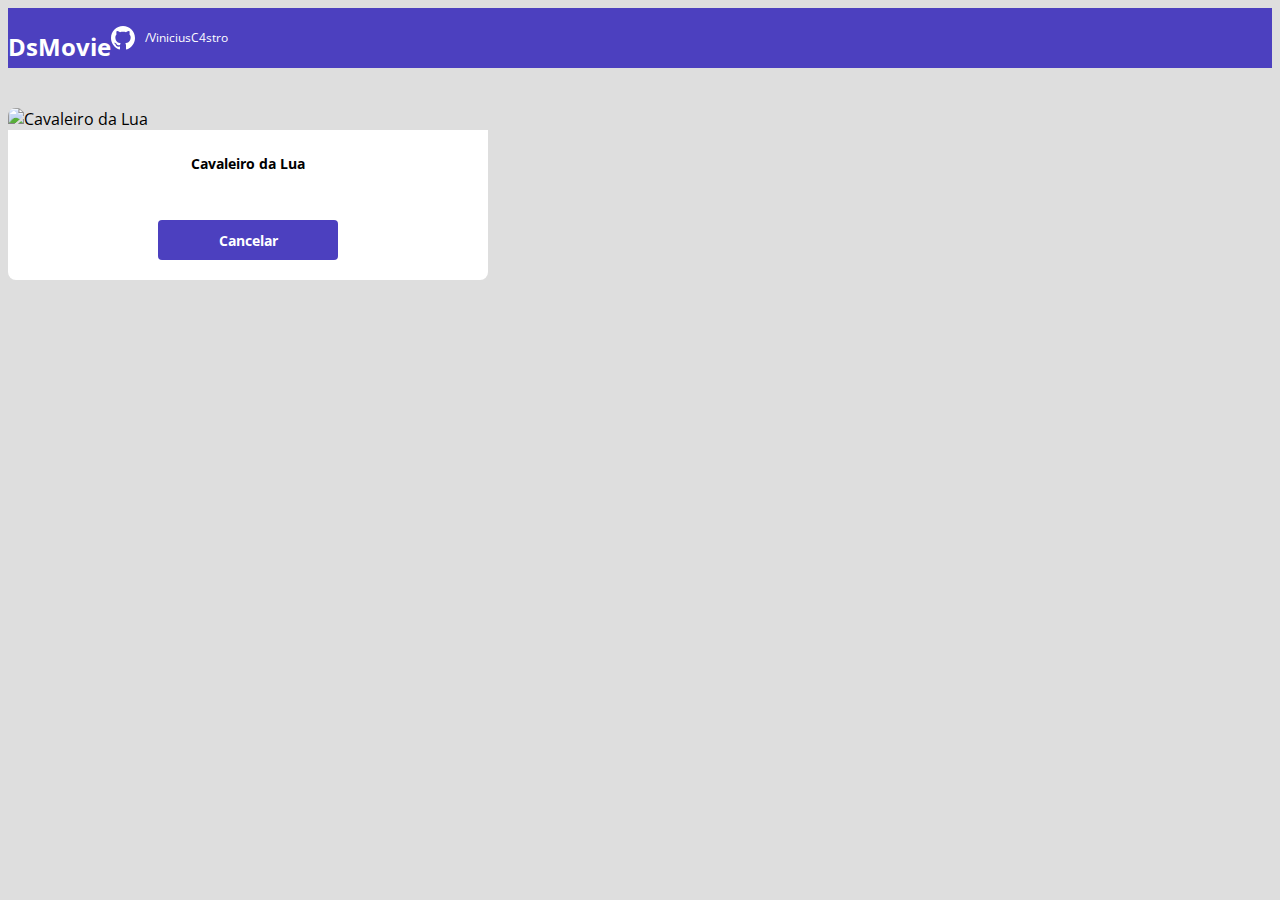
==== form.html @ 0a4fd12e "Formulário parte 1" ====
<!DOCTYPE html>
<html lang="pt-br">

<head>
    <meta charset="UTF-8" />
    <meta http-equiv="X-UA-Compatible" content="IE=edge" />
    <meta name="viewport" content="width=device-width, initial-scale=1.0" />
    <link rel="stylesheet" href="src/CSS/style.css" />
    <title>DsMovie</title>

    <link href="https://cdn.jsdelivr.net/npm/bootstrap@5.1.3/dist/css/bootstrap.min.css" rel="stylesheet"
        integrity="sha384-1BmE4kWBq78iYhFldvKuhfTAU6auU8tT94WrHftjDbrCEXSU1oBoqyl2QvZ6jIW3" crossorigin="anonymous" />
</head>

<body>
    <header>
        <nav class="container">
            <h1>DsMovie</h1>

            <div class="dsmovie-contact-container">
                <img src="src/images/github.svg" alt="Imagem logo GitHub" />
                <a href="https://github.com/ViniciusC4stro">/ViniciusC4stro</a>
            </div>
        </nav>
    </header>

    <main>
        <section id="dsmovie-form">
            
            <div class="container dsmovie-form-container">

                <div>
                    <div class="dsmovie-card">
                        <img src="https://www.themoviedb.org/t/p/w533_and_h300_bestv2/vfWdZYGR5505zrCdgTHteFyARu3.jpg" alt="Cavaleiro da Lua">
                        <div class="dsmovie-card-description">
                            <h3>Cavaleiro da Lua</h3>
                            <a class="card-button" href="index.html">Cancelar</a>
                        </div>
                    </div>
                </div>
                
              
            </div>
        </section>
    </main>
</body>

</html>
---- src/CSS/style.css ----
@import url('https://fonts.googleapis.com/css2?family=Open+Sans:wght@300;400;700&display=swap');

/* ======= GERAL ========== */
*{
    box-sizing: border-box;
    font-family: 'Open Sans', sans-serif;
}

:root {
    --color-primary: hsl(246, 50%, 50%);
    --white: hsl(0, 0%, 100%);
    --bg-page-color: hsl(0, 0%, 87%);
    --text-gray: hsl(0, 0%, 29%);
}

html, body, main {
    background-color: var(--bg-page-color);
}

/* ========= HEADER ========= */

header {
    background-color: var(--color-primary);
    color: var(--white);

    height: 60px;

    display: flex;
    align-items: center;
}

nav {
    display: flex;
    align-items: center;
    justify-content: space-between;
}

nav h1 {
    font-size: 24px;
    font-weight: 700;

    margin-bottom: 0;
}

.dsmovie-contact-container a, a:hover {
    color: unset;

    text-decoration: none;
}

.dsmovie-contact-container a {
    font-size: 12px;
    font-weight: 400;
}

.dsmovie-contact-container {
    display: flex;
    align-items: center;
}

.dsmovie-contact-container img {
    margin-right: 10px;
}

/* =========== MAIN =========== */
#dsmovie-cardlist {
    padding: 40px 0;
}

.dsmovie-card {
    width: 100%;
}

.dsmovie-card img {
    width: 100%;
    border-radius: 8px 8px 0 0 ;
}

.dsmovie-card-description {
    display: flex;
    flex-direction: column;
    align-items: center;
    justify-content: space-between;

    background-color: var(--white);

    border-radius: 0 0 8px 8px;

    min-height: 150px;

    padding: 10px 20px 20px 20px;
}

.dsmovie-card-description h3 {
    font-size: 14px;
    font-weight: 700;

    text-align: center;

    margin-bottom: 25px;
}

.card-button, .card-button:hover {
    width: 180px;
    height: 40px;

    text-decoration: none;

    background-color: var(--color-primary);
    color: var(--white);

    font-size: 14px;
    font-weight: 700;

    display: flex;
    align-items: center;
    justify-content: center;

    border-radius: 4px;
}

/* ========== FORM SECTION ========= */
#dsmovie-form .dsmovie-form-container {
    padding: 40px 0;
    max-width: 480px;
}
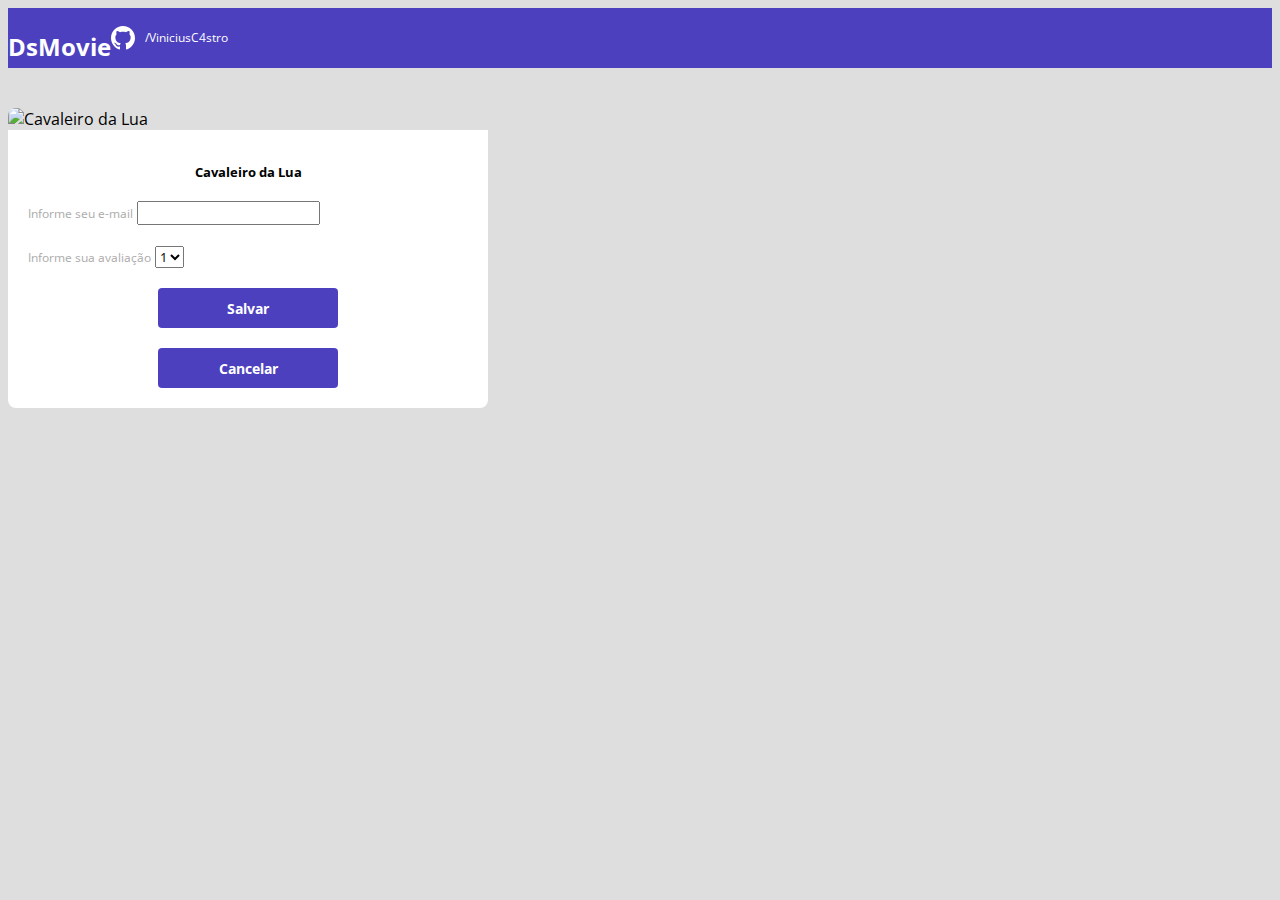
==== commit b3c1b3e4: "Formulário PARTE 2" ====
--- a/form.html
+++ b/form.html
@@ -25,21 +25,44 @@
     </header>
 
     <main>
-        <section id="dsmovie-form">
+        <section id="dsmovie-form-section">
             
             <div class="container dsmovie-form-container">
 
                 <div>
                     <div class="dsmovie-card">
                         <img src="https://www.themoviedb.org/t/p/w533_and_h300_bestv2/vfWdZYGR5505zrCdgTHteFyARu3.jpg" alt="Cavaleiro da Lua">
-                        <div class="dsmovie-card-description">
+                        
+                        <div class="dsmovie-form-description">
                             <h3>Cavaleiro da Lua</h3>
-                            <a class="card-button" href="index.html">Cancelar</a>
+                            
+                            <form class="dsmovie-form">
+                                <div class="form-group dsmovie-form-group">
+                                    <label for="email">Informe seu e-mail</label>
+                                    <input class="form-control" type="email" id="email">
+                                </div>
+
+                                <div class="form-group dsmovie-form-group">
+                                    <label for="score">Informe sua avaliação</label>
+                                    <select class="form-control" name="score" id="score">
+                                        <option value="1">1</option>
+                                        <option value="2">2</option>
+                                        <option value="3">3</option>
+                                        <option value="4">4</option>
+                                        <option value="5">5</option>
+                                    </select>
+                                </div>
+
+                                <div class="dsmovie-form-button-container">
+                                    <button class="card-button" type="submit">Salvar</button>
+                                    <a class="card-button" href="index.html">Cancelar</a>
+                                </div>
+                            </form>
+
                         </div>
                     </div>
                 </div>
                 
-              
             </div>
         </section>
     </main>
--- a/src/CSS/style.css
+++ b/src/CSS/style.css
@@ -3,7 +3,7 @@
 /* ======= GERAL ========== */
 *{
     box-sizing: border-box;
-    font-family: 'Open Sans', sans-serif;
+    font-family: 'Open Sans';
 }
 
 :root {
@@ -11,6 +11,7 @@
     --white: hsl(0, 0%, 100%);
     --bg-page-color: hsl(0, 0%, 87%);
     --text-gray: hsl(0, 0%, 29%);
+    --text-light-gray: hsl(0, 0%, 67%);
 }
 
 html, body, main {
@@ -117,10 +118,50 @@
     justify-content: center;
 
     border-radius: 4px;
+    border: 0;
 }
 
 /* ========== FORM SECTION ========= */
-#dsmovie-form .dsmovie-form-container {
+#dsmovie-form-section .dsmovie-form-container {
     padding: 40px 0;
     max-width: 480px;
+}
+
+.dsmovie-form-description {
+    background-color: var(--white);
+    padding: 20px;
+
+    display: flex;
+    flex-direction: column;
+    align-items: center;
+
+    border-radius: 0 0 8px 8px;
+}
+
+.dsmovie-form-description h3 {
+    font-size: 13px;
+    font-weight: 700;
+
+    margin-bottom: 20px;
+}
+
+.dsmovie-form {
+    width: 100%;
+}
+
+.dsmovie-form-group {
+    margin-bottom: 20px;
+}
+
+.dsmovie-form-group label {
+    font-size: 12px;
+    color: var(--text-light-gray);
+}
+
+.dsmovie-form-button-container {
+    height: 100px;
+    display: flex;
+    flex-direction: column;
+    align-items: center;
+    justify-content: space-between;
 }